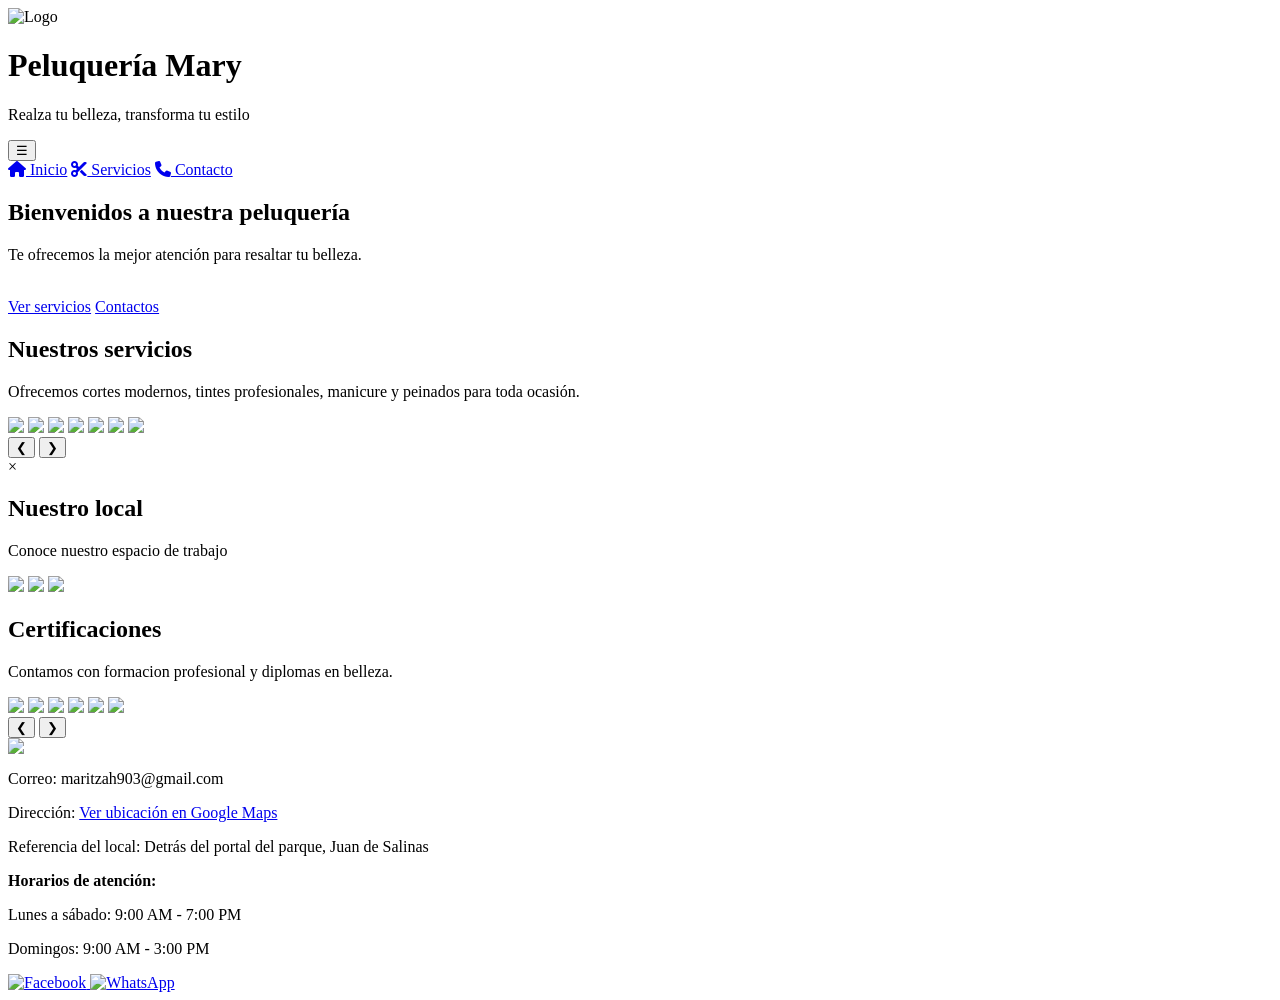
==== Mary-s/src/main/resources/templates/index.html @ 08e45c1d "Repositorio proyecto lenguajes de progra" ====
<DOCTYPE html>
    <html lang="en">
    <!--permite la coneccion con html y java-->
    <html xmlns="http://www.thymeleaf.org">
<head>
    <meta charset="UTF-8">
    <meta name="viewport" content="width=device-width, initial-scale=1.0">
    <title>paginaweb</title>
    <link rel="stylesheet" href="estilos.css">
  <link rel="stylesheet" href="servicios.css">
   <link rel="stylesheet" href="reservas.css">
   <link href="https://fonts.googleapis.com/css2?family=Poppins:wght@300;700&display=swap" rel="stylesheet">
   <link rel="stylesheet" href="https://cdnjs.cloudflare.com/ajax/libs/font-awesome/6.5.0/css/all.min.css">
</head>

<body>

    <!-- HEADER -->
    <header class="header">
        <div class="contenedor-header">

            <!-- Logo -->
            <div class="logo-contenedor">
                <img src="logsinfo.png" 
                     alt="Logo" class="logo-img">
            </div>

            <!-- Título -->
            <div class="titulo-contenedor">
                <h1 class="titulo-frase">Peluquería Mary</h1>
                <p class="frase">Realza tu belleza, transforma tu estilo</p>
            </div>

            <!-- Menú -->
         <nav class="nav">

  <!-- BOTÓN -->
  <button class="menu-btn" onclick="toggleMenu()">☰</button>

  <!-- MENÚ LATERAL -->
  <div id="menu-lateral" class="menu-lateral">
    <a href="index.html"><i class="fa-solid fa-house"></i> Inicio</a>
    <a href="servicios.html"><i class="fa-solid fa-scissors"></i> Servicios</a>
    <a href="reservas.html"><i class="fa-solid fa-phone"></i> Contacto</a>
  </div>

  <!-- OVERLAY -->
  <div id="overlay" class="overlay" onclick="cerrarMenu()"></div>

</nav>

        </div>
    </header>

    <!--  MAIN -->
    <main class="main">

        <!-- Bienvenida -->
        <section class="bienvenida">
            <h2>Bienvenidos a nuestra peluquería</h2>
            <p>Te ofrecemos la mejor atención para resaltar tu belleza.</p>
            <br>
            <!--botones-->
            <!-- enlazar un boton con la pagina-->
            <div class="botones">
                <a href="./servicios.html" class="btn">Ver servicios</a>
                <a href="./reservas.html" class="btn">Contactos</a> <!-- colocar en la pagina de servicios-->
            </div>
        </section>

        <!-- Resumen de servicios -->
       
     <div class="carrusel-servicios">
       
            <h2 class="sobre">Nuestros servicios</h2>
            <p>
                Ofrecemos cortes modernos, tintes profesionales,
                manicure y peinados para toda ocasión.
            </p>

            <div class="carrusel-contened">
                <img src="peinadosbodas.jpg">
                <img src="corteshombre.jpg">
                <img src="cortem.png">
                <img src="tintecacorto.jpg">
                <img src="tinte.jfif">
                <img src="tratamiento.jpg">
                <img src="manicure.jpg">
            </div>
           <button class="prev1">&#10094;</button>
           <button class="next1">&#10095;</button>
    </div>

       <!-- MODAL PARA IMAGEN -->
    <div id="modal" class="modal">   
        <span class="cerrar">&times;</span>
        <img class="modal-contenido" id="img-grande">
    </div>

      

        <!-- ********=======GALERIA-- ANADIR IMG DEL LOCAL -->
        <section class="GALERIA">
            <h2 class="sobre">Nuestro local</h2>
            <p>Conoce nuestro espacio de trabajo</p>
            <!--Contenedos-->
            <div class="contenedor-galeria">
                <img src="local1.jpeg">
                <img src="local2.jpeg">
                <img src="local3.jpeg">
               
            </div>
        </section>

       <!-- CARRUSEL certificaciones -->
<div class="carrusel">
<h2 class="sobre">Certificaciones</h2>
<p>Contamos con formacion profesional y diplomas en belleza.</p>
    <!-- Contenedor que se mueve -->
    <div class="carrusel-contenedor">
        <img src="1.jpeg"> 
        <img src="2.jpeg">
        <img src="3.jpeg">
        <img src="4.jpeg">
        <img src="5.jpeg"> 
        <img src="6.jpeg"> 
    </div>

    <!-- Botones -->
    <button class="prev">&#10094;</button>
    <button class="next">&#10095;</button>

</div>

    </main>

    <!--  FOOTER -->

    <footer class="footer">

    <img src="logsinfo.png" class="logo-footer">

    <p>Correo: maritzah903@gmail.com</p>
  <p>
 Dirección: 
<a href="https://www.google.com/maps/search/?api=1&query=Montufar+448+Leopoldo+Mercado" target="_blank">
Ver ubicación en Google Maps
</a>
</p>
    <p>Referencia del local: Detrás del portal del parque, Juan de Salinas</p>

    <p><strong>Horarios de atención:</strong></p>
    <p>Lunes a sábado: 9:00 AM - 7:00 PM</p>
    <p>Domingos: 9:00 AM - 3:00 PM</p>

    <div class="footer-redes">
    <div class="redes">
        <a href="https://www.facebook.com/share/1Ad1HsYDYa/" target="_blank">
            <img src="iconof.jpg" alt="Facebook">
        </a>

        <a href="https://wa.me/593983055897" target="_blank">
            <img src="iconow.png" alt="WhatsApp">
        </a>
    </div>
</div>

</footer>

<script src="proyecto.js"></script>
</body>
</html>
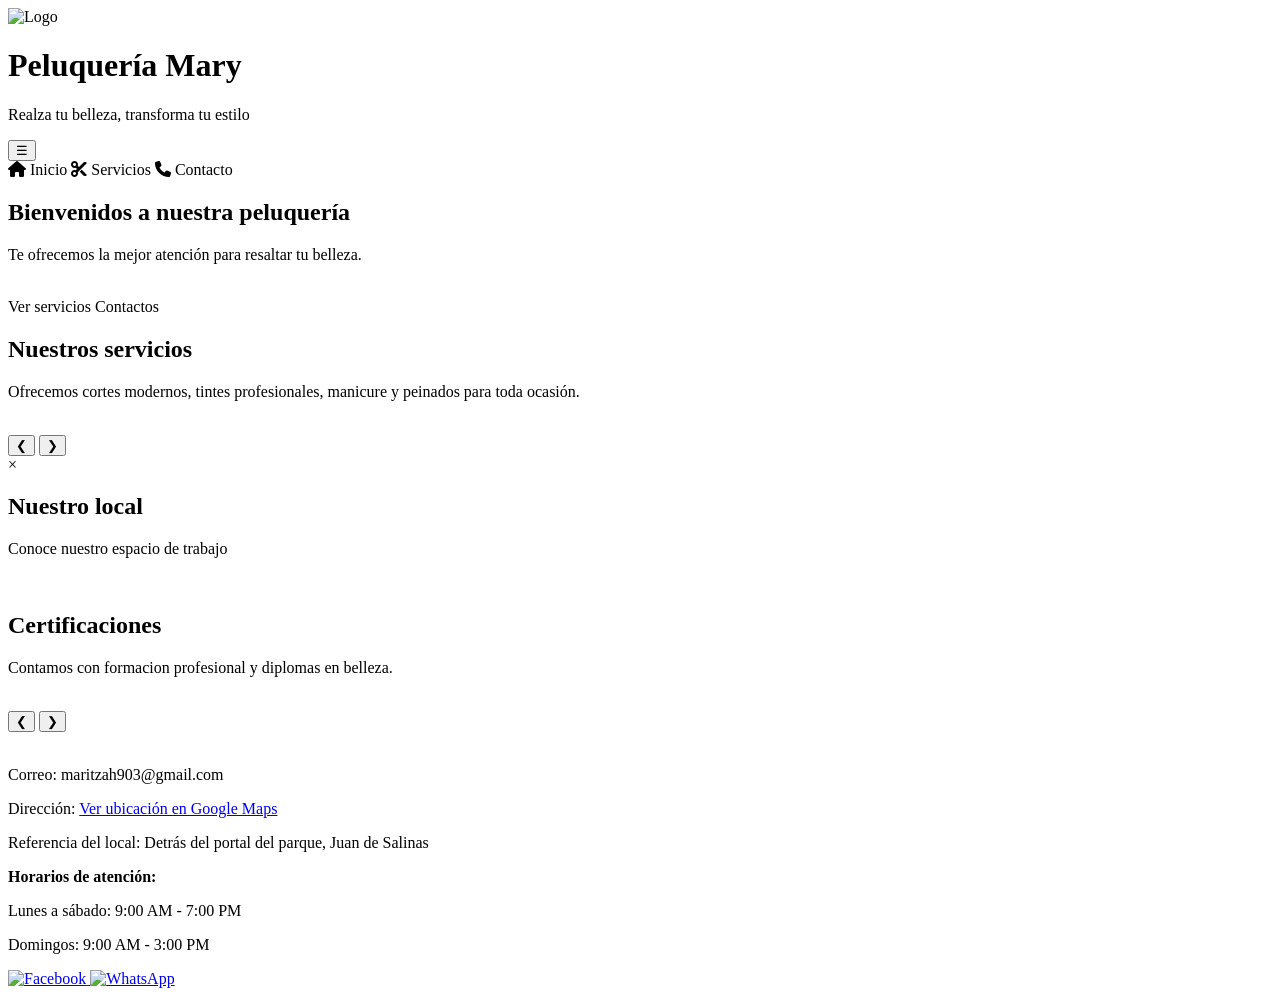
==== commit 3a8e39e9: "actualizacion de repositorio" ====
--- a/Mary-s/src/main/resources/templates/index.html
+++ b/Mary-s/src/main/resources/templates/index.html
@@ -1,172 +1,265 @@
-    <DOCTYPE html>
-    <html lang="en">
-    <!--permite la coneccion con html y java-->
-    <html xmlns="http://www.thymeleaf.org">
+<!DOCTYPE html>
+<html lang="en" xmlns:th="http://www.thymeleaf.org">
+
+<!--permite la coneccion con html y java-->
+
 <head>
-    <meta charset="UTF-8">
-    <meta name="viewport" content="width=device-width, initial-scale=1.0">
-    <title>paginaweb</title>
-    <link rel="stylesheet" href="estilos.css">
-  <link rel="stylesheet" href="servicios.css">
-   <link rel="stylesheet" href="reservas.css">
-   <link href="https://fonts.googleapis.com/css2?family=Poppins:wght@300;700&display=swap" rel="stylesheet">
-   <link rel="stylesheet" href="https://cdnjs.cloudflare.com/ajax/libs/font-awesome/6.5.0/css/all.min.css">
-</head>
+  <meta charset="UTF-8" />
+  <meta name="viewport" content="width=device-width, initial-scale=1.0" />
+  <title>paginaweb</title>
+
+  <link rel="stylesheet" th:href="@{/static/uploads/estilos.css}" />
+  <link rel="stylesheet" th:href="@{/static/uploads/servicios.css}" />
+  <link rel="stylesheet" th:href="@{/static/uploads/contactanos.css}" />
+
+  <link
+    href="https://fonts.googleapis.com/css2?family=Poppins:wght@300;700&display=swap"
+    rel="stylesheet"
+  />
+
+  <link
+    rel="stylesheet"
+    href="https://cdnjs.cloudflare.com/ajax/libs/font-awesome/6.5.0/css/all.min.css"
+  />
+</head> 
 
 <body>
 
-    <!-- HEADER -->
-    <header class="header">
-        <div class="contenedor-header">
-
-            <!-- Logo -->
-            <div class="logo-contenedor">
-                <img src="logsinfo.png" 
-                     alt="Logo" class="logo-img">
-            </div>
-
-            <!-- Título -->
-            <div class="titulo-contenedor">
-                <h1 class="titulo-frase">Peluquería Mary</h1>
-                <p class="frase">Realza tu belleza, transforma tu estilo</p>
-            </div>
-
-            <!-- Menú -->
-         <nav class="nav">
-
-  <!-- BOTÓN -->
-  <button class="menu-btn" onclick="toggleMenu()">☰</button>
-
-  <!-- MENÚ LATERAL -->
-  <div id="menu-lateral" class="menu-lateral">
-    <a href="index.html"><i class="fa-solid fa-house"></i> Inicio</a>
-    <a href="servicios.html"><i class="fa-solid fa-scissors"></i> Servicios</a>
-    <a href="reservas.html"><i class="fa-solid fa-phone"></i> Contacto</a>
-  </div>
-
-  <!-- OVERLAY -->
-  <div id="overlay" class="overlay" onclick="cerrarMenu()"></div>
-
-</nav>
+  <!-- HEADER -->
+  <header class="header">
+
+    <div class="contenedor-header">
+
+      <!-- Logo -->
+      <div class="logo-contenedor">
+        <img th:src="@{/uploads/images/logsinfo.png}" alt="Logo" class="logo-img" />
+      </div>
+
+      <!-- Título -->
+      <div class="titulo-contenedor">
+        <h1 class="titulo-frase">Peluquería Mary</h1>
+        <p class="frase">Realza tu belleza, transforma tu estilo</p>
+      </div>
+
+      <!-- Menú -->
+      <nav class="nav">
+
+        <!-- BOTÓN -->
+        <button class="menu-btn" onclick="toggleMenu()">☰</button>
+
+        <!-- MENÚ LATERAL -->
+        <div id="menu-lateral" class="menu-lateral">
+
+          <a th:href="@{/}">
+            <i class="fa-solid fa-house"></i> Inicio
+          </a>
+
+          <a th:href="@{/servicios}">
+            <i class="fa-solid fa-scissors"></i> Servicios
+          </a>
+
+          <a th:href="@{/contactanos}">
+            <i class="fa-solid fa-phone"></i> Contacto
+          </a>
 
         </div>
-    </header>
-
-    <!--  MAIN -->
-    <main class="main">
-
-        <!-- Bienvenida -->
-        <section class="bienvenida">
-            <h2>Bienvenidos a nuestra peluquería</h2>
-            <p>Te ofrecemos la mejor atención para resaltar tu belleza.</p>
-            <br>
-            <!--botones-->
-            <!-- enlazar un boton con la pagina-->
-            <div class="botones">
-                <a href="./servicios.html" class="btn">Ver servicios</a>
-                <a href="./reservas.html" class="btn">Contactos</a> <!-- colocar en la pagina de servicios-->
-            </div>
-        </section>
-
-        <!-- Resumen de servicios -->
-       
-     <div class="carrusel-servicios">
-       
-            <h2 class="sobre">Nuestros servicios</h2>
-            <p>
-                Ofrecemos cortes modernos, tintes profesionales,
-                manicure y peinados para toda ocasión.
-            </p>
-
-            <div class="carrusel-contened">
-                <img src="peinadosbodas.jpg">
-                <img src="corteshombre.jpg">
-                <img src="cortem.png">
-                <img src="tintecacorto.jpg">
-                <img src="tinte.jfif">
-                <img src="tratamiento.jpg">
-                <img src="manicure.jpg">
-            </div>
-           <button class="prev1">&#10094;</button>
-           <button class="next1">&#10095;</button>
-    </div>
-
-       <!-- MODAL PARA IMAGEN -->
-    <div id="modal" class="modal">   
-        <span class="cerrar">&times;</span>
-        <img class="modal-contenido" id="img-grande">
-    </div>
-
-      
-
-        <!-- ********=======GALERIA-- ANADIR IMG DEL LOCAL -->
-        <section class="GALERIA">
-            <h2 class="sobre">Nuestro local</h2>
-            <p>Conoce nuestro espacio de trabajo</p>
-            <!--Contenedos-->
-            <div class="contenedor-galeria">
-                <img src="local1.jpeg">
-                <img src="local2.jpeg">
-                <img src="local3.jpeg">
-               
-            </div>
-        </section>
-
-       <!-- CARRUSEL certificaciones -->
-<div class="carrusel">
-<h2 class="sobre">Certificaciones</h2>
-<p>Contamos con formacion profesional y diplomas en belleza.</p>
-    <!-- Contenedor que se mueve -->
-    <div class="carrusel-contenedor">
-        <img src="1.jpeg"> 
-        <img src="2.jpeg">
-        <img src="3.jpeg">
-        <img src="4.jpeg">
-        <img src="5.jpeg"> 
-        <img src="6.jpeg"> 
-    </div>
-
-    <!-- Botones -->
-    <button class="prev">&#10094;</button>
-    <button class="next">&#10095;</button>
-
-</div>
-
-    </main>
-
-    <!--  FOOTER -->
-
-    <footer class="footer">
-
-    <img src="logsinfo.png" class="logo-footer">
+
+        <!-- OVERLAY -->
+        <div id="overlay" class="overlay" onclick="cerrarMenu()"></div>
+
+      </nav>
+
+    </div>
+
+  </header>
+
+  <!--  MAIN -->
+  <main class="main">
+
+    <!-- Bienvenida -->
+    <section class="bienvenida">
+
+      <h2>Bienvenidos a nuestra peluquería</h2>
+
+      <p>
+        Te ofrecemos la mejor atención para resaltar tu belleza.
+      </p>
+
+      <br />
+
+      <!--botones-->
+      <!-- enlazar un boton con la pagina-->
+      <div class="botones">
+
+        <a th:href="@{/servicios}" class="btn">
+          Ver servicios
+        </a>
+
+        <a th:href="@{/contactanos}" class="btn">
+          Contactos
+        </a>
+
+      </div>
+
+    </section>
+
+    <!-- Resumen de servicios -->
+
+    <div class="carrusel-servicios">
+
+      <h2 class="sobre">Nuestros servicios</h2>
+
+      <p>
+        Ofrecemos cortes modernos, tintes profesionales,
+        manicure y peinados para toda ocasión.
+      </p>
+
+      <div class="carrusel-contened">
+
+        <img th:src="@{/static/uploads/images/peinadosbodas.jpg}" />
+
+        <img th:src="@{/static/uploads/images/corteshombre.jpg}" />
+
+        <img th:src="@{/static/uploads/images/cortem.png}" />
+
+        <img th:src="@{/static/uploads/images/tintecacorto.jpg}" />
+
+        <img th:src="@{/static/uploads/images/tinte.jfif}" />
+
+        <img th:src="@{/static/uploads/images/tratamiento.jpg}" />
+
+        <img th:src="@{/static/uploads/images/manicure.jpg}" />
+
+      </div>
+
+      <button class="prev1">&#10094;</button>
+
+      <button class="next1">&#10095;</button>
+
+    </div>
+
+    <!-- MODAL PARA IMAGEN -->
+    <div id="modal" class="modal">
+
+      <span class="cerrar">&times;</span>
+
+      <img class="modal-contenido" id="img-grande" />
+
+    </div>
+
+    <!-- ********=======GALERIA-- ANADIR IMG DEL LOCAL -->
+    <section class="GALERIA">
+
+      <h2 class="sobre">Nuestro local</h2>
+
+      <p>Conoce nuestro espacio de trabajo</p>
+
+      <!--Contenedos-->
+      <div class="contenedor-galeria">
+
+        <img th:src="@{/static/uploads/images/local1.jpeg}" />
+
+        <img th:src="@{/static/uploads/images/local2.jpeg}" />
+
+        <img th:src="@{/static/uploads/images/local3.jpeg}" />
+
+      </div>
+
+    </section>
+
+    <!-- CARRUSEL certificaciones -->
+    <div class="carrusel">
+
+      <h2 class="sobre">Certificaciones</h2>
+
+      <p>
+        Contamos con formacion profesional y diplomas en belleza.
+      </p>
+
+      <!-- Contenedor que se mueve -->
+      <div class="carrusel-contenedor">
+
+        <img th:src="@{/static/uploads/images/1.jpeg}" />
+
+        <img th:src="@{/static/uploads/images/2.jpeg}" />
+
+        <img th:src="@{/static/uploads/images/3.jpeg}" />
+
+        <img th:src="@{/static/uploads/images/4.jpeg}" />
+
+        <img th:src="@{/static/uploads/images/5.jpeg}" />
+
+        <img th:src="@{/static/uploads/images/6.jpeg}" />
+
+      </div>
+
+      <!-- Botones -->
+      <button class="prev">&#10094;</button>
+
+      <button class="next">&#10095;</button>
+
+    </div>
+
+  </main>
+
+  <!--  FOOTER -->
+
+  <footer class="footer">
+
+    <img th:src="@{/static/uploads/images/logsinfo.png}" class="logo-footer" />
 
     <p>Correo: maritzah903@gmail.com</p>
-  <p>
- Dirección: 
-<a href="https://www.google.com/maps/search/?api=1&query=Montufar+448+Leopoldo+Mercado" target="_blank">
-Ver ubicación en Google Maps
-</a>
-</p>
-    <p>Referencia del local: Detrás del portal del parque, Juan de Salinas</p>
+
+    <p>
+      Dirección:
+
+      <a
+        href="https://www.google.com/maps/search/?api=1&query=Montufar+448+Leopoldo+Mercado"
+        target="_blank"
+      >
+        Ver ubicación en Google Maps
+      </a>
+
+    </p>
+
+    <p>
+      Referencia del local:
+      Detrás del portal del parque, Juan de Salinas
+    </p>
 
     <p><strong>Horarios de atención:</strong></p>
+
     <p>Lunes a sábado: 9:00 AM - 7:00 PM</p>
+
     <p>Domingos: 9:00 AM - 3:00 PM</p>
 
     <div class="footer-redes">
-    <div class="redes">
-        <a href="https://www.facebook.com/share/1Ad1HsYDYa/" target="_blank">
-            <img src="iconof.jpg" alt="Facebook">
-        </a>
-
-        <a href="https://wa.me/593983055897" target="_blank">
-            <img src="iconow.png" alt="WhatsApp">
-        </a>
-    </div>
-</div>
-
-</footer>
-
-<script src="proyecto.js"></script>
+
+      <div class="redes">
+
+        <a
+          href="https://www.facebook.com/share/1Ad1HsYDYa/"
+          target="_blank"
+        >
+          <img th:src="@{/static/uploads/images/iconof.jpg}" alt="Facebook" />
+        </a>
+
+        <a
+          href="https://wa.me/593983055897"
+          target="_blank"
+        >
+          <img th:src="@{/static/uploads/images/iconow.png}" alt="WhatsApp" />
+        </a>
+
+      </div>
+
+    </div>
+
+  </footer>
+
+  <script th:src="@{/static/uploads/proyecto.js}"></script>
+
 </body>
-</html>+
+</html>
+
